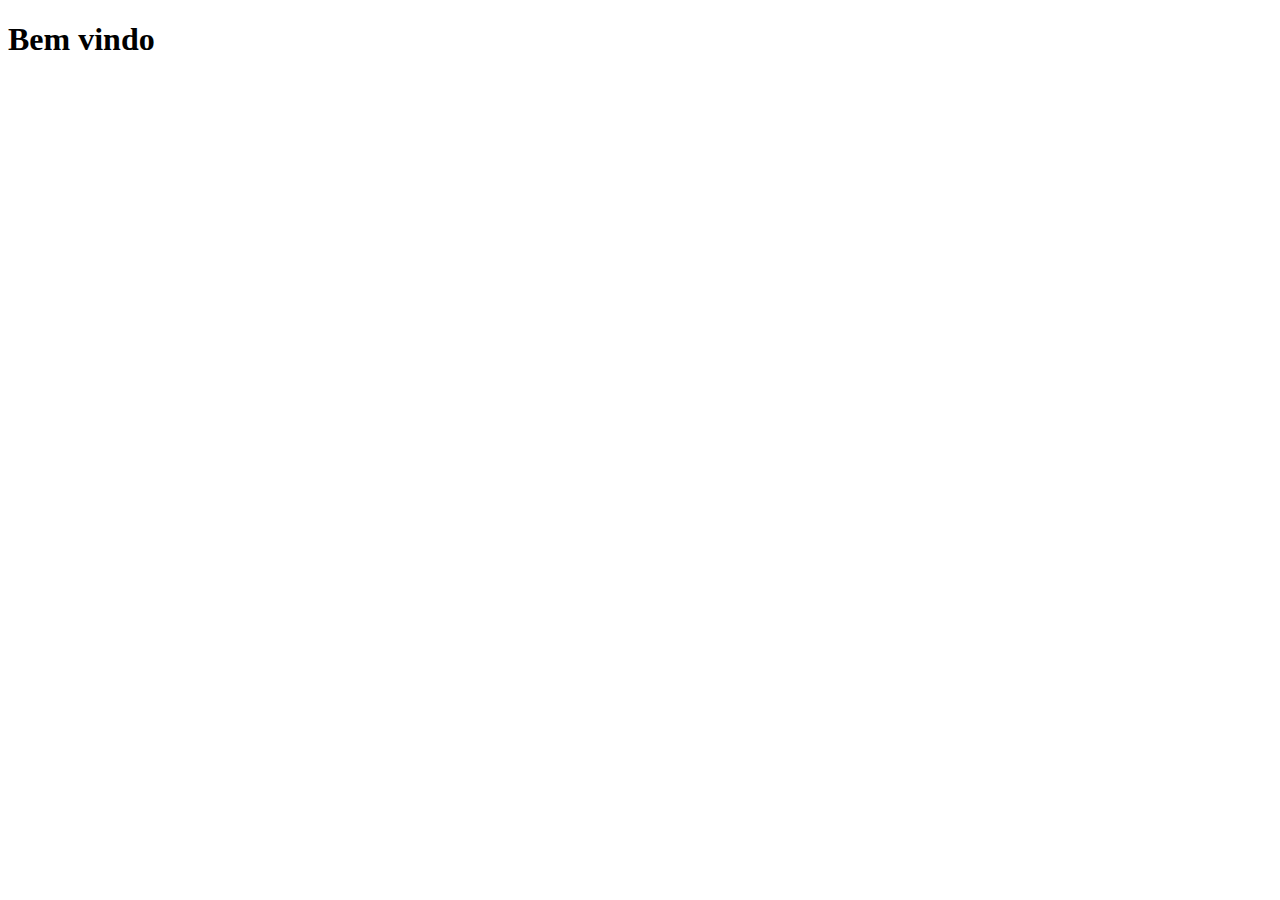
==== index.html @ 15397bbb "Create index.html" ====
<!DOCTYPE html>
<html lang="pt-br">
<head>
    <meta charset="UTF-8">
    <meta http-equiv="X-UA-Compatible" content="IE=edge">
    <meta name="viewport" content="width=device-width, initial-scale=1.0">
    <title>Controle de Carga</title>
</head>
<body>
    <header>
        <h1>Bem vindo</h1>
    </header>
    <div>

    </div>
    
</body>
</html>
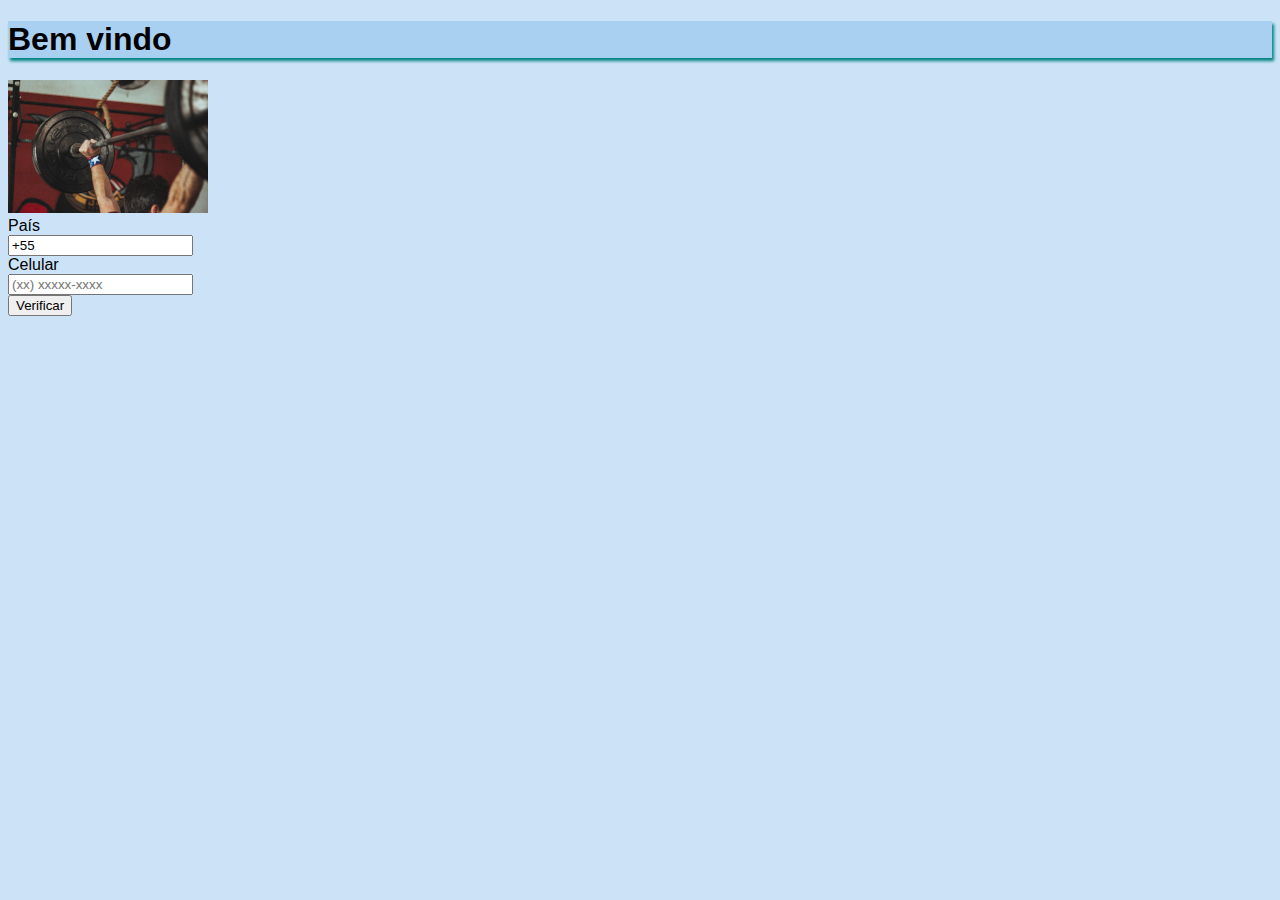
==== commit 89f0f3c9: "CSS validação" ====
--- a/index.html
+++ b/index.html
@@ -5,13 +5,26 @@
     <meta http-equiv="X-UA-Compatible" content="IE=edge">
     <meta name="viewport" content="width=device-width, initial-scale=1.0">
     <title>Controle de Carga</title>
+    <link rel="stylesheet" href="style.css">
 </head>
 <body>
     <header>
         <h1>Bem vindo</h1>
     </header>
-    <div>
-
+    
+    <div id="conteudo"></div>
+        <div>
+            <img src="img/logoTreino.png" alt="image">
+        </div>
+        <div>
+            <label for="pais">País</label><br>
+            <input type="text" placeholder="+55" value="+55"><br>
+            <label for="celular">Celular</label><br>
+            <input type="tel" placeholder="(xx) xxxxx-xxxx">
+        </div>
+        <div>
+            <input type="submit" value="Verificar">
+        </div>
     </div>
     
 </body>
--- a/style.css
+++ b/style.css
@@ -0,0 +1,11 @@
+
+html{
+    font-family: Arial, Helvetica, sans-serif;
+}
+body{
+    background: rgba(170, 208, 241, 0.6);
+}
+header{
+    background-color: rgb(170, 208, 241);
+    box-shadow: 2px 3px 3px teal;
+}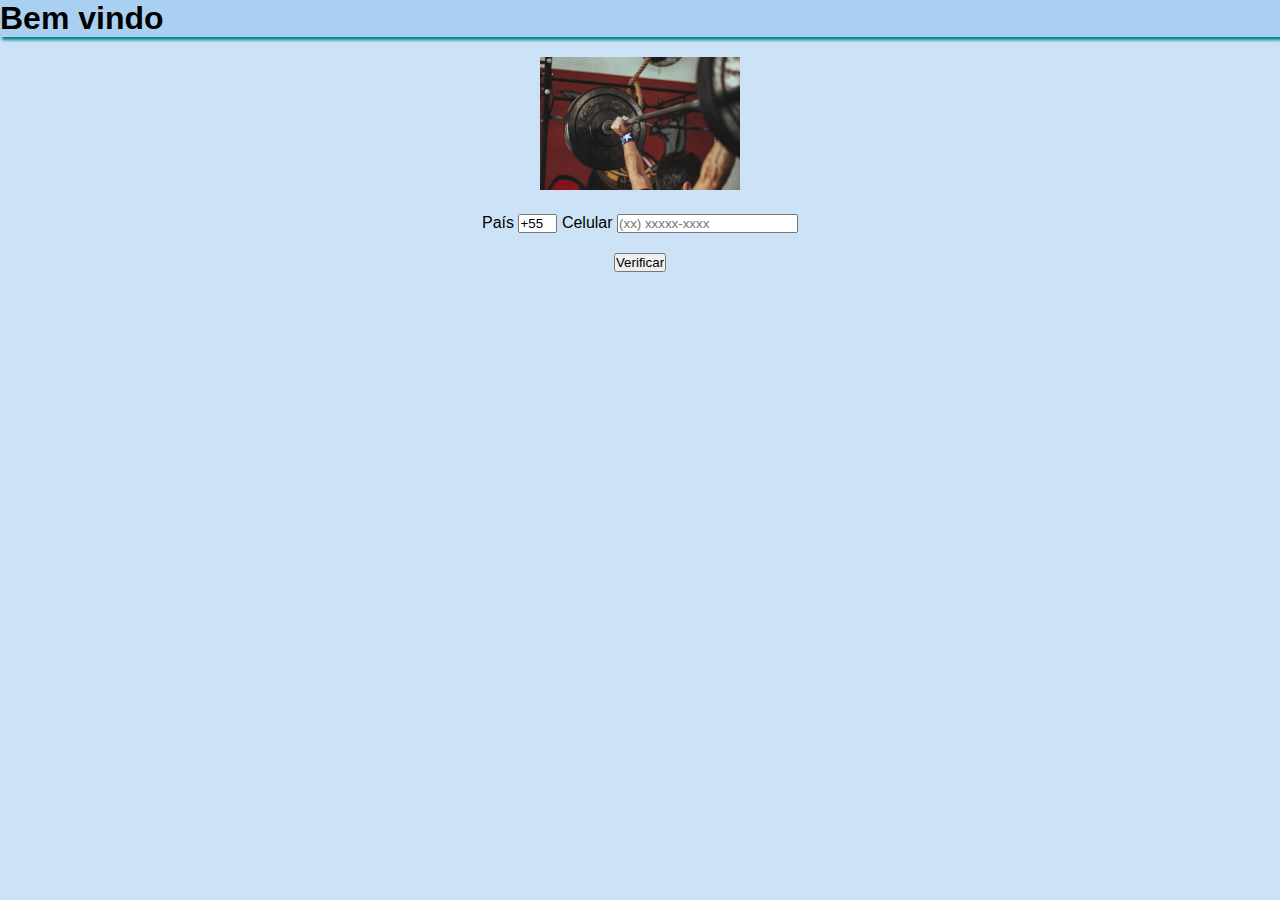
==== commit e3d88c0c: "commit" ====
--- a/index.html
+++ b/index.html
@@ -17,10 +17,10 @@
             <img src="img/logoTreino.png" alt="image">
         </div>
         <div>
-            <label for="pais">País</label><br>
-            <input type="text" placeholder="+55" value="+55"><br>
-            <label for="celular">Celular</label><br>
-            <input type="tel" placeholder="(xx) xxxxx-xxxx">
+            <label for="pais">País</label>
+            <input type="text" id="pais" placeholder="+55" value="+55" maxlength="4">
+            <label for="celular">Celular</label>
+            <input type="tel" id="cel" placeholder="(xx) xxxxx-xxxx">
         </div>
         <div>
             <input type="submit" value="Verificar">
--- a/style.css
+++ b/style.css
@@ -1,4 +1,7 @@
-
+*{
+    padding: 0;
+    margin: 0;
+}
 html{
     font-family: Arial, Helvetica, sans-serif;
 }
@@ -8,4 +11,12 @@
 header{
     background-color: rgb(170, 208, 241);
     box-shadow: 2px 3px 3px teal;
-}+}
+div{
+    text-align: center;
+    margin-top: 20px;
+}
+input#pais{
+    width: 35px;
+    
+}
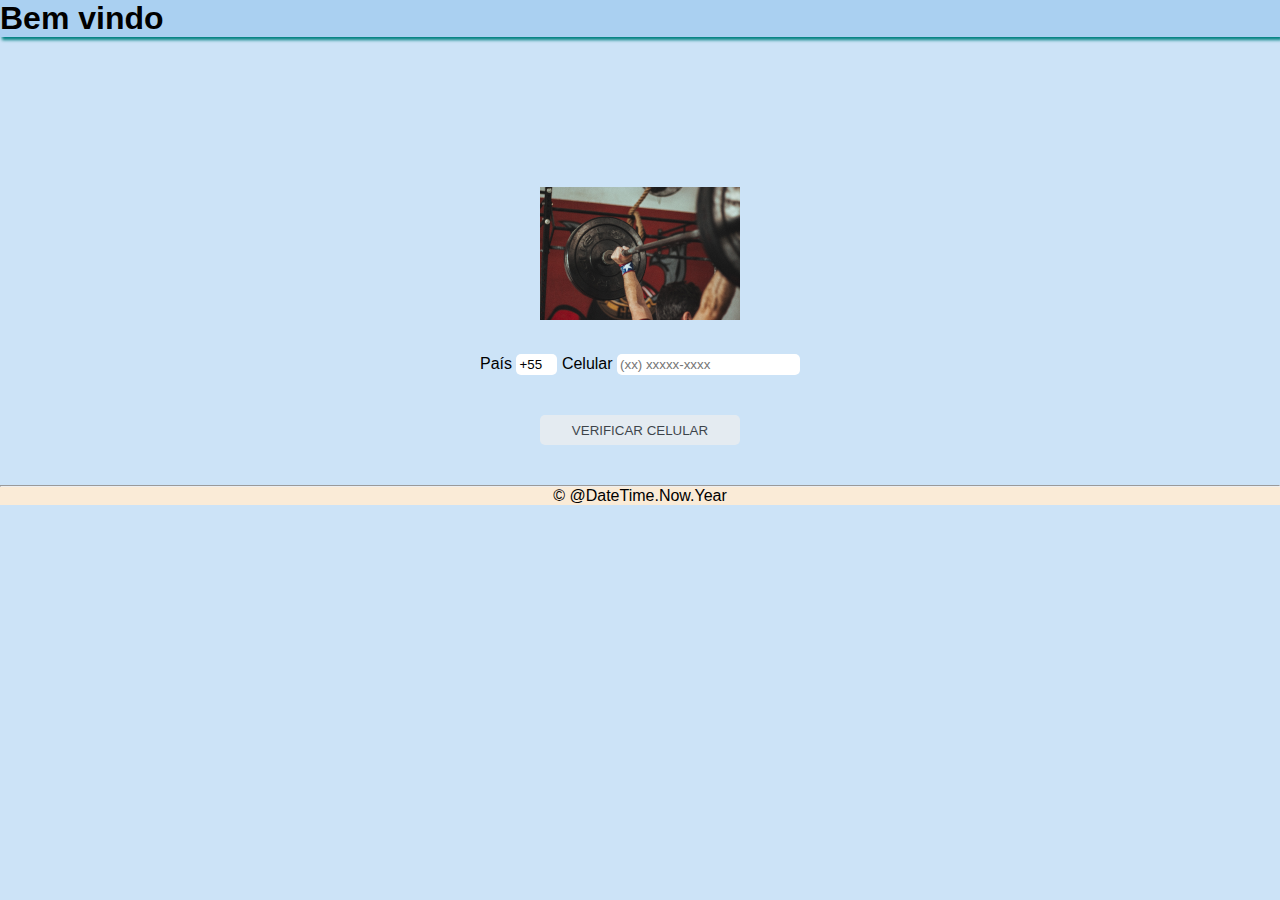
==== commit 3ed7a124: "page inicial" ====
--- a/index.html
+++ b/index.html
@@ -15,17 +15,26 @@
     <div id="conteudo"></div>
         <div>
             <img src="img/logoTreino.png" alt="image">
-        </div>
-        <div>
-            <label for="pais">País</label>
-            <input type="text" id="pais" placeholder="+55" value="+55" maxlength="4">
-            <label for="celular">Celular</label>
-            <input type="tel" id="cel" placeholder="(xx) xxxxx-xxxx">
-        </div>
-        <div>
-            <input type="submit" value="Verificar">
+
+            <p> <label for="pais">País</label>
+                <input type="text" id="pais" placeholder="+55" value="+55" maxlength="4">
+                <label for="celular">Celular</label>
+                <input type="tel" id="cel" placeholder="(xx) xxxxx-xxxx"> </p>
+
+        
+            <p>
+                <input type="submit" id="submit" value="VERIFICAR CELULAR" onclick="verif()">
+            </p>
         </div>
     </div>
+
+    <div id="footer">
+        <hr>
+        <footer>
+            <p>&copy; @DateTime.Now.Year</p>
+        </footer>
+    </div>
     
+    <script src="script.js"></script>
 </body>
 </html>--- a/style.css
+++ b/style.css
@@ -16,7 +16,29 @@
     text-align: center;
     margin-top: 20px;
 }
+#conteudo{
+    margin-top: 150px;
+}
+input{
+    border-radius: 5px;
+    border: 0px;
+    padding: 3px;
+}
 input#pais{
-    width: 35px;
-    
+    width: 35px;   
 }
+div > p{            /* '>' usado com combinador/ seletor filho ('p' filho de 'div') */
+    margin: 30px;
+}
+#submit{
+    width: 200px;
+    margin: 10px;
+    height: 30px;
+    opacity: 0.7;
+}
+#submit:hover{
+    opacity: 1;
+}
+#footer{
+    background-color: antiquewhite;
+}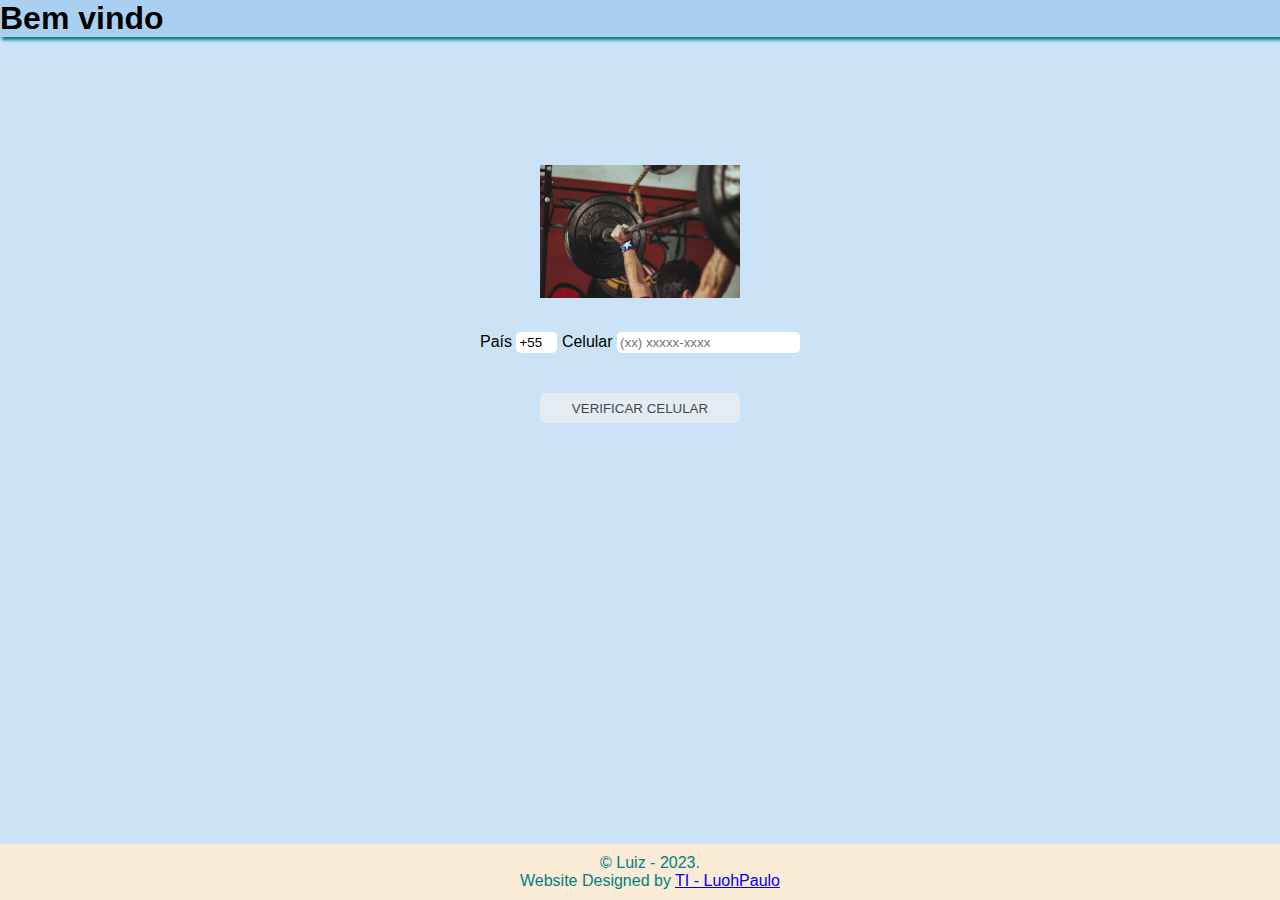
==== commit 7d3d607d: "Footer finalizado" ====
--- a/index.html
+++ b/index.html
@@ -29,9 +29,11 @@
     </div>
 
     <div id="footer">
-        <hr>
         <footer>
-            <p>&copy; @DateTime.Now.Year</p>
+            <p> 
+                &copy; Luiz - 2023. <br> 
+                Website Designed by <a href="https://github.com/LuohPaulo">TI - LuohPaulo</a>
+            </p>
         </footer>
     </div>
     
--- a/style.css
+++ b/style.css
@@ -14,10 +14,9 @@
 }
 div{
     text-align: center;
-    margin-top: 20px;
 }
 #conteudo{
-    margin-top: 150px;
+    margin-top: 10%;
 }
 input{
     border-radius: 5px;
@@ -25,7 +24,7 @@
     padding: 3px;
 }
 input#pais{
-    width: 35px;   
+    width: 35px;
 }
 div > p{            /* '>' usado com combinador/ seletor filho ('p' filho de 'div') */
     margin: 30px;
@@ -40,5 +39,12 @@
     opacity: 1;
 }
 #footer{
+    width: 100%;
+    height: auto;
+    padding: 10px;
+    position: fixed;
+    bottom: 0;
     background-color: antiquewhite;
+    color: teal;
+
 }